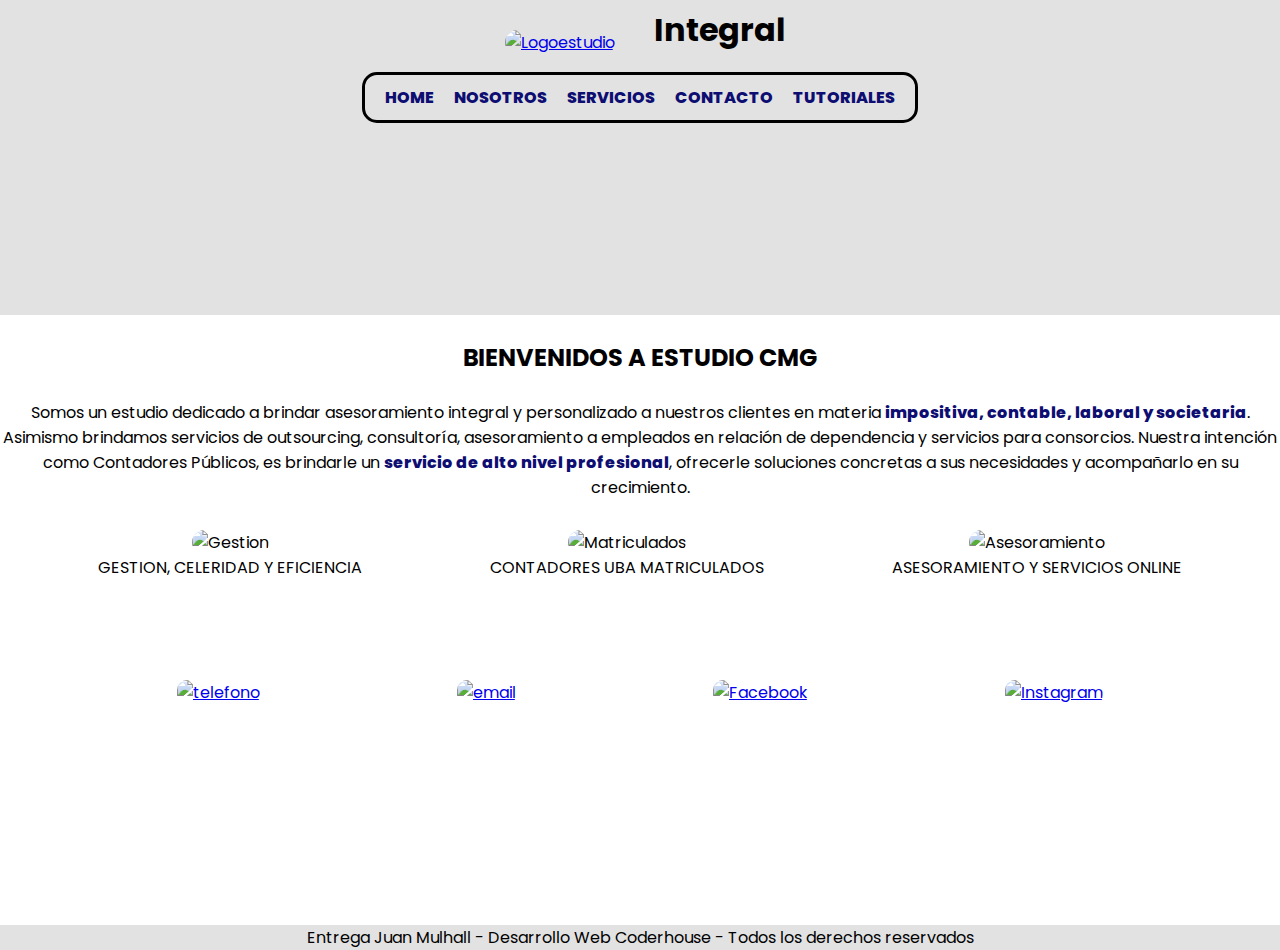
==== index.html @ 2c7fa1fb "añadi transiciones" ====
<!DOCTYPE html>
<html lang="en">
<head>
    <meta charset="UTF-8">
    <meta http-equiv="X-UA-Compatible" content="IE=edge">
    <meta name="viewport" content="width=device-width, initial-scale=1.0">
    <title>Estudio CMG</title>
    <link rel="stylesheet" href="css/main.css">
    <link rel="shortcut icon" href="img/logo.jpg">
    <link rel="preconnect" href="https://fonts.googleapis.com">
    <link rel="preconnect" href="https://fonts.gstatic.com" crossorigin>
    <link href="https://fonts.googleapis.com/css2?family=Poppins:ital,wght@0,100;0,200;0,300;0,400;0,500;0,600;0,700;0,800;0,900;1,100;1,200;1,300;1,400;1,500;1,600;1,700;1,800;1,900&display=swap" rel="stylesheet">
</head>
<body>
    <header class="header-flex"> 
        <div>
            <a class="header-logo" href="index.html"><img src="img/logo.jpg" alt="Logoestudio"></a>
        </div>
        <div>
            <h1 class="header-titulo-index">Estudio Contable Integral</h1>
        </div>
                
        <nav>
            <ul class="header-navegador">
                <li><a class="nav-item" href="index.html">HOME</a></li>
                <li><a class="nav-item" href="pages/nosotros.html">NOSOTROS</a></li>
                <li><a class="nav-item" href="pages/servicios.html">SERVICIOS</a></li>
                <li><a class="nav-item" href="pages/contacto.html">CONTACTO</a></li>
                <li><a class="nav-item" href="pages/tutoriales.html">TUTORIALES</a></li>
            </ul>
        </nav>
    </header>

    <main>

        <section>
            <h2>BIENVENIDOS A ESTUDIO CMG</h2>
            <p>Somos un estudio dedicado a brindar asesoramiento integral y personalizado a nuestros clientes en materia <span>impositiva, contable, laboral y societaria</span>.
        Asimismo brindamos servicios de outsourcing, consultoría, asesoramiento a empleados en relación de dependencia y servicios para consorcios.
        Nuestra intención como Contadores Públicos, es brindarle un <span>servicio de alto nivel profesional</span>, ofrecerle
        soluciones concretas a sus necesidades y acompañarlo en su crecimiento.</p>
        </section>

        <section class="main-section">     
            <div class="efecto1">
            <img src="img/gestion.png" alt="Gestion">
            <p>GESTION, CELERIDAD Y EFICIENCIA</p>
            </div>   
            <div class="efecto1">
            <img src="img/contadoresuba.png" alt="Matriculados">
            <p>CONTADORES UBA MATRICULADOS</p>
            </div> 
            <div class="efecto1">
            <img src="img/asesoramiento.png" alt="Asesoramiento">
            <p>ASESORAMIENTO Y SERVICIOS ONLINE</p>
            </div>
        </section>
    </main>

    <footer>
        <section>
            <ul class="contacto">
                <li>
                    <a href="tel:11-5493-5225"><img class="efecto2" src="img/telefono.png" alt="telefono"></a>
                </li>
                <li>
                    <a href="mailto:info@estudiocmg.com.ar?subject=Consulta desde la web" target="_blank"><img class="efecto2" src="img/email.png" alt="email"></a>
                </li>
                <li>
                    <a href="https://www.facebook.com/cmgestudiocontable" target="_blank"><img class="efecto2" src="img/facebook.png" alt="Facebook"></a>
                </li>
                <li>
                    <a href="https://www.instagram.com/estudio_cmg/" target="_blank"><img class="efecto2" src="img/instagram.png" alt="Instagram"></a>
                </li>
            </ul>
        </section>

        <div class="footer">
        <p>Entrega Juan Mulhall - Desarrollo Web Coderhouse - Todos los derechos reservados</p>
        </div>
    </footer> 
</body>
</html>
---- css/main.css ----
/* ORDEN DE IMPORTANCIA DE LOS SELECTORES ID , CLASS, ETIQUETA */
/* RESETEO CSS */
*{
    box-sizing: border-box ;
    padding: 0 ;
    margin: 0 ;
}


/* ------- BODY DE TODOS MIS HTML ------- */

body {
    font-family: 'Poppins', sans-serif;
    background-image: url(../img/fondo.jpg);
    background-repeat: no-repeat;
    background-size: cover;
}

/* ------- HEADER ------- */

.header-flex{
    display: flex;
    flex-direction: column;
    background-color: rgba(211, 211, 211, 0.658);
    justify-items: center;
    align-items: center;
    height: 315px;
    margin-bottom: 25px;
}

.header-logo{
    position: relative;
    left: -80px;
    top: 30px;
    display: inline-block;
    transition-property: all;
    transition-duration: 0.7s;
    transition-timing-function: ease;
}

.header-logo:hover{
    transform: scale(1.1);
}

.header-titulo-index{
    position: relative;
    text-align: center;
    width: 150px;
    height: 120px;
    top: -115px;
    right: -80px;
    display: inline-block;
    text-align: center;
    justify-content: center;
}

.header-titulo-nosotros{
    position: relative;
    text-align: center;
    width: 150px;
    height: 120px;
    top: -75px;
    right: -75px;
    display: inline-block;
    text-align: center;
    justify-content: center;
}

.header-navegador{

    list-style: none;
    justify-content: space-evenly;
    border-style:solid;
    border-radius: 15px;
    display: inline-flex;
    flex-wrap: wrap;
    margin: 10px;
    padding: 10px;
    position: relative;
    top:-108px;
}

.nav-item{
    padding: 10px 10px;
    text-decoration: none;
    color: rgb(13, 13, 114);
    font-weight: 800;
    transition-property: all;
}

.nav-item:hover{
    text-decoration:underline;
}

/* ------- MAIN ------- */

main{
    margin-bottom: 50px;
    text-align: center;
}

.efecto1{
    transition-property: all;
    transition-duration: 0.7s;
    transition-timing-function: ease;
}

.efecto1:hover{
    transform: scale(1.1);
}

.efecto2{
    transition-property: all;
    transition-duration: 0.7s;
    transition-timing-function: ease;
    padding: 20px;
    border-radius: 30px;
}

.efecto2:hover{
    transform: rotate(360deg);
}

main section{
    text-align: center;
}

main section div {
    display: flex;
    flex-direction: column;
    justify-content: center;
    align-items: center;
    padding:30px;
}

main section p span{
    color: rgb(13, 13, 114);
    font-weight: 800;
}

h1{
    margin-bottom: 25px;
}

h2{
    margin-bottom: 25px;
}

h3{
    margin-bottom: 25px;
}

.nombre-resaltado{
    color: black;
    font-style: italic;
    font-weight: bold;
    font-size: 16px;
    padding: 0;
}

.padding-cero{
    padding: 10px 10px 20px 10px;
}

.honorarios {
    text-align: center;
}

.formulario1{
    display: inline-block;
    justify-content: center;
    border-style:solid;
    background-color: lightskyblue;
    width: fit-content;       /*ancho*/
    height: fit-content;     /*alto*/
    padding: 10px;
    margin: 20px 0px;
    text-align: left;
    align-items: center;
}

.formulario2{
    display: inline-block;
    justify-content: center;
    border-style:solid;
    background-color: lightskyblue;
    width:fit-content;       /*ancho*/
    height: fit-content;     /*alto*/   
    padding: 10px;
    text-align: center;
}

.formulario2-item{
    padding: 0px;
}

.formulario2-boton{
    margin-top: 20px;
}

.lista-servicios-grid{
    list-style: none;
    display: grid;
    grid-template-areas:
    "item1"
    "item2"
    "item3"
    "item4"
    "item5"
    "item6"
    "item7"
    "item8"
    ;}

.item1 { grid-area: item1; }
.item2 { grid-area: item2; }
.item3 { grid-area: item3; }
.item4 { grid-area: item4; }
.item5 { grid-area: item5; }
.item6 { grid-area: item6; }
.item7 { grid-area: item7; }
.item8 { grid-area: item8; }

.iframe{width: auto; height: auto;}

.lista-videos-grid{
    list-style: none;
    display: grid;
    grid-template-areas: 
    "video1"
    "video2"
    "video3"
    "video4"
    ;
}

.video1{ grid-area: video1; }
.video2{ grid-area: video2; }
.video3{ grid-area: video3; }
.video4{ grid-area: video4; }

/* ------- FOOTER ------- */

.contacto{
    display: flex;
    justify-content: space-evenly;
    list-style: none;
    margin-bottom: 130px;
}

.contacto2{
    display: flex;
    justify-content: space-evenly;
    list-style: none;
    margin-bottom: 20px;
}

img {border-radius: 15px;}

.footer {
    text-align: center;
    background-color: rgba(211, 211, 211, 0.658);
    width: 100vw;
    bottom: 0;
}

@media screen and (min-width: 768px){

    .main-section{
        display: flex;
        justify-content: space-evenly;}

    .contacto{
        margin-bottom: 170px;
        }
    
    .lista-servicios-grid{
        grid-template-columns: 1fr 1fr;
        grid-template-areas:
        "item1 item2"
        "item3 item4"
        "item5 item6"
        "item7 item8"
        ;
    }

    .formulario2{
        width: 550px;       /*ancho*/
        height: 560px;     /*alto*/   
    }

    .lista-videos-grid{
        grid-template-columns: 1fr 1fr;
        list-style: none;
        display: grid;
        grid-template-areas: 
        "video1 video2"
        "video3 video4"
        ;
    }
    }

@media screen and (min-width: 1280px){

    .contacto{
        margin-bottom: 200px;
        }
    

    .lista-servicios-grid{   
        grid-template-columns: 1fr 1fr 1fr 1fr;                         
        grid-template-areas:
        "item1 item2 item3 item4"
        "item5 item6 item7 item8"
        ;
    }
    }

@media screen and (min-width: 2400px){

    .contacto{
        margin-bottom: 880px;
        }
    }

/* HASTA ACA TODO LO MIO */
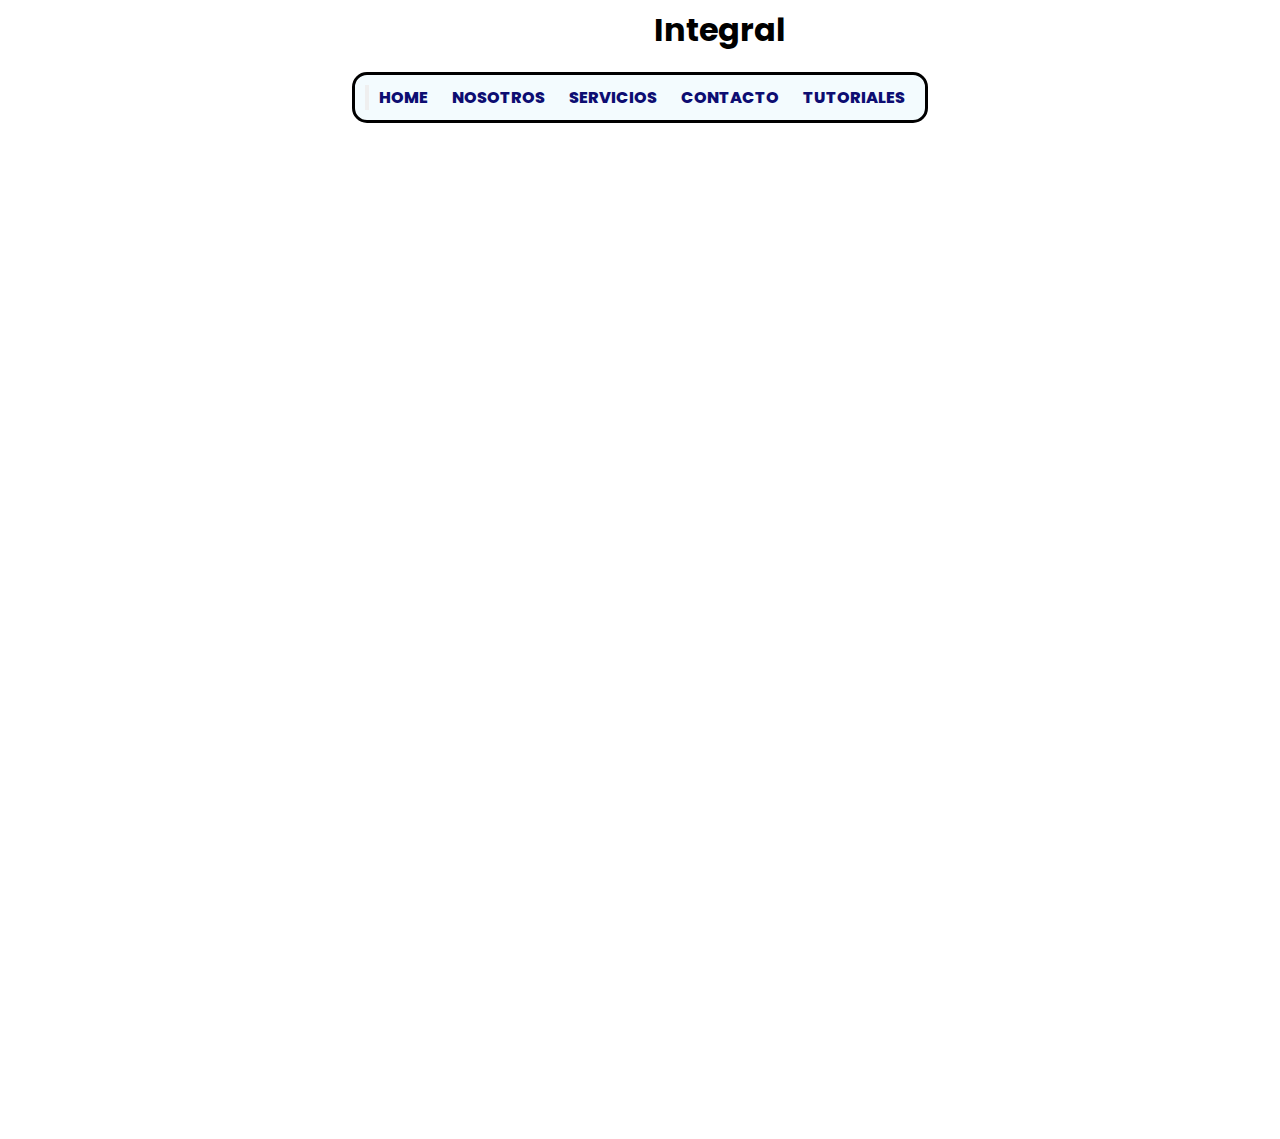
==== commit 9ae233dd: "backg" ====
--- a/index.html
+++ b/index.html
@@ -5,6 +5,9 @@
     <meta http-equiv="X-UA-Compatible" content="IE=edge">
     <meta name="viewport" content="width=device-width, initial-scale=1.0">
     <title>Estudio CMG</title>
+    <!-- LINK AL CSS DE BOOTSTRAP -->
+    <link href="https://cdn.jsdelivr.net/npm/bootstrap@5.1.3/dist/css/bootstrap.min.css" rel="stylesheet" integrity="sha384-1BmE4kWBq78iYhFldvKuhfTAU6auU8tT94WrHftjDbrCEXSU1oBoqyl2QvZ6jIW3" crossorigin="anonymous">
+    <!-- LINK A MI CSS -->
     <link rel="stylesheet" href="css/main.css">
     <link rel="shortcut icon" href="img/logo.jpg">
     <link rel="preconnect" href="https://fonts.googleapis.com">
@@ -14,50 +17,58 @@
 <body>
     <header class="header-flex"> 
         <div>
-            <a class="header-logo" href="index.html"><img src="img/logo.jpg" alt="Logoestudio"></a>
+            <a class="header-logo" href="index.html"><img class="efecto0" src="img/logo.jpg" alt="Logoestudio"></a>
         </div>
         <div>
             <h1 class="header-titulo-index">Estudio Contable Integral</h1>
         </div>
-                
-        <nav>
-            <ul class="header-navegador">
-                <li><a class="nav-item" href="index.html">HOME</a></li>
-                <li><a class="nav-item" href="pages/nosotros.html">NOSOTROS</a></li>
-                <li><a class="nav-item" href="pages/servicios.html">SERVICIOS</a></li>
-                <li><a class="nav-item" href="pages/contacto.html">CONTACTO</a></li>
-                <li><a class="nav-item" href="pages/tutoriales.html">TUTORIALES</a></li>
-            </ul>
+        
+<!-- NAVBAR DE BOOTSTRAP -->
+        <nav class="navbar navbar-expand-lg navbar-light menu bgjuan">
+            <div class="container-fluid header-navegador-todos bg-nav">
+                <!-- boton hamburguesa -->
+                <button class="navbar-toggler" type="button" data-bs-toggle="collapse" data-bs-target="#navbarNavAltMarkup" aria-controls="navbarNavAltMarkup" aria-expanded="false" aria-label="Toggle navigation">
+                <span class="navbar-toggler-icon"></span>
+                </button>
+
+                <div class="collapse navbar-collapse" id="navbarNavAltMarkup">
+                    <div class="navbar-nav">
+                        <a class="nav-link nav-item active" aria-current="page" href="index.html">HOME</a>
+                        <a class="nav-link nav-item" href="pages/nosotros.html">NOSOTROS</a>
+                        <a class="nav-link nav-item" href="pages/servicios.html">SERVICIOS</a>
+                        <a class="nav-link nav-item" href="pages/contacto.html">CONTACTO</a>
+                        <a class="nav-link nav-item" href="pages/tutoriales.html">TUTORIALES</a>
+                    </div>
+            </div>
+            </div>
         </nav>
+<!-- FIN NAVBAR DE BOOTSTRAP -->
     </header>
-
-    <main>
-
-        <section>
-            <h2>BIENVENIDOS A ESTUDIO CMG</h2>
-            <p>Somos un estudio dedicado a brindar asesoramiento integral y personalizado a nuestros clientes en materia <span>impositiva, contable, laboral y societaria</span>.
-        Asimismo brindamos servicios de outsourcing, consultoría, asesoramiento a empleados en relación de dependencia y servicios para consorcios.
-        Nuestra intención como Contadores Públicos, es brindarle un <span>servicio de alto nivel profesional</span>, ofrecerle
-        soluciones concretas a sus necesidades y acompañarlo en su crecimiento.</p>
+<!-- USO DE GRILLA DE BOOTSTRAP -->
+    <main class="container efecto3">
+        <section class="row">
+            <div class="col">
+                <h2>BIENVENIDOS A ESTUDIO CMG</h2>
+                <p class="textojustificado">Somos un estudio dedicado a brindar asesoramiento integral y personalizado a nuestros clientes en materia <span>impositiva, contable, laboral y societaria</span>. Asimismo brindamos servicios de outsourcing, consultoría, asesoramiento a empleados en relación de dependencia y servicios para consorcios. Nuestra intención como Contadores Públicos, es brindarle un <span>servicio de alto nivel profesional</span>, ofrecerle soluciones concretas a sus necesidades y acompañarlo en su crecimiento.</p>
+            </div>
         </section>
-
-        <section class="main-section">     
-            <div class="efecto1">
-            <img src="img/gestion.png" alt="Gestion">
-            <p>GESTION, CELERIDAD Y EFICIENCIA</p>
+        <section class="row main-section">     
+            <div class="col efecto1">
+                <img src="img/gestion.png" alt="Gestion">
+                <p>GESTION, CELERIDAD Y EFICIENCIA</p>
             </div>   
-            <div class="efecto1">
-            <img src="img/contadoresuba.png" alt="Matriculados">
-            <p>CONTADORES UBA MATRICULADOS</p>
+            <div class="col efecto1">
+                <img src="img/contadoresuba.png" alt="Matriculados">
+                <p>CONTADORES UBA MATRICULADOS</p>
             </div> 
-            <div class="efecto1">
-            <img src="img/asesoramiento.png" alt="Asesoramiento">
-            <p>ASESORAMIENTO Y SERVICIOS ONLINE</p>
+            <div class="col efecto1">
+                <img src="img/asesoramiento.png" alt="Asesoramiento">
+                <p>ASESORAMIENTO Y SERVICIOS ONLINE</p>
             </div>
         </section>
     </main>
-
-    <footer>
+<!-- FIN DE USO DE GRILLA DE BOOTSTRAP -->
+    <footer class="efecto3">
         <section>
             <ul class="contacto">
                 <li>
@@ -75,9 +86,19 @@
             </ul>
         </section>
 
-        <div class="footer">
-        <p>Entrega Juan Mulhall - Desarrollo Web Coderhouse - Todos los derechos reservados</p>
-        </div>
+<!-- INICIO FOOTER/CARD DE BOOTSTRAP -->
+<div class="card">
+    <div class="card-header">Estudio CMG - Estudio Contable Integral ©2022
+    </div>
+    <div class="card-body">
+        <blockquote>
+        <footer class="blockquote-footer">Sitio Web para <cite title="Source Title">CoderHouse</cite></footer>
+        </blockquote>
+    </div>
+</div>
+<!-- FIN FOOTER/CARD DE BOOTSTRAP -->
     </footer> 
+    <!-- LINK AL JS DE BOOTSTRAP -->
+    <script src="https://cdn.jsdelivr.net/npm/bootstrap@5.1.3/dist/js/bootstrap.bundle.min.js" integrity="sha384-ka7Sk0Gln4gmtz2MlQnikT1wXgYsOg+OMhuP+IlRH9sENBO0LRn5q+8nbTov4+1p" crossorigin="anonymous"></script>
 </body>
 </html>--- a/css/main.css
+++ b/css/main.css
@@ -10,7 +10,7 @@
 /* ------- BODY DE TODOS MIS HTML ------- */
 
 body {
-    font-family: 'Poppins', sans-serif;
+    font-family: 'Poppins', sans-serif !important;
     background-image: url(../img/fondo.jpg);
     background-repeat: no-repeat;
     background-size: cover;
@@ -21,24 +21,36 @@
 .header-flex{
     display: flex;
     flex-direction: column;
-    background-color: rgba(211, 211, 211, 0.658);
+    background-color: rgb(255, 255, 255);
     justify-items: center;
     align-items: center;
-    height: 315px;
     margin-bottom: 25px;
+}
+
+.bgjuan{
+    background-color: rgb(255, 255, 255);
 }
 
 .header-logo{
     position: relative;
-    left: -80px;
+    left: -240px;
     top: 30px;
     display: inline-block;
+    opacity: 0;
+    animation-name: fade-in;
+    animation-iteration-count: 1;
+    animation-duration: 2s;
+    animation-timing-function: ease;
+    animation-fill-mode:forwards;
+}
+
+.efecto0{
     transition-property: all;
     transition-duration: 0.7s;
     transition-timing-function: ease;
 }
 
-.header-logo:hover{
+.efecto0:hover{
     transform: scale(1.1);
 }
 
@@ -66,7 +78,7 @@
     justify-content: center;
 }
 
-.header-navegador{
+.header-navegador-todos{
 
     list-style: none;
     justify-content: space-evenly;
@@ -80,6 +92,10 @@
     top:-108px;
 }
 
+.nav-link{
+    color: rgb(13, 13, 114) !important;
+}
+
 .nav-item{
     padding: 10px 10px;
     text-decoration: none;
@@ -92,6 +108,14 @@
     text-decoration:underline;
 }
 
+.bg-nav{
+    background-color: rgba(243,251,254,255);
+}
+
+.menu{
+    z-index: 2;
+}
+
 /* ------- MAIN ------- */
 
 main{
@@ -119,6 +143,15 @@
 
 .efecto2:hover{
     transform: rotate(360deg);
+}
+
+.efecto3{
+    animation-name: efecto3;
+    animation-duration: 1.5s;
+    opacity: 0;
+    animation-iteration-count: 1;
+    animation-timing-function: ease;
+    animation-fill-mode: forwards;
 }
 
 main section{
@@ -198,7 +231,11 @@
     margin-top: 20px;
 }
 
-.lista-servicios-grid{
+.separaciones{
+    margin-bottom: 50px;
+}
+
+/* .lista-servicios-grid{
     list-style: none;
     display: grid;
     grid-template-areas:
@@ -210,20 +247,20 @@
     "item6"
     "item7"
     "item8"
-    ;}
-
-.item1 { grid-area: item1; }
+    ;} */
+
+/* .item1 { grid-area: item1; }
 .item2 { grid-area: item2; }
 .item3 { grid-area: item3; }
 .item4 { grid-area: item4; }
 .item5 { grid-area: item5; }
 .item6 { grid-area: item6; }
 .item7 { grid-area: item7; }
-.item8 { grid-area: item8; }
-
-.iframe{width: auto; height: auto;}
-
-.lista-videos-grid{
+.item8 { grid-area: item8; } */
+
+.iframe{width: 350px; height: 300px;}
+
+/* .lista-videos-grid{
     list-style: none;
     display: grid;
     grid-template-areas: 
@@ -232,14 +269,29 @@
     "video3"
     "video4"
     ;
-}
-
+} */
+/* 
 .video1{ grid-area: video1; }
 .video2{ grid-area: video2; }
 .video3{ grid-area: video3; }
-.video4{ grid-area: video4; }
+.video4{ grid-area: video4; } */
 
 /* ------- FOOTER ------- */
+
+.card-body{
+height: 10px;
+justify-content: center;
+align-content: center;
+display:inline-flex !important;
+font-size: 15px;
+}
+
+.card-header{
+    justify-content: center;
+    align-content: center;
+    display: inline-flex !important;
+    font-size: 15px;
+    }
 
 .contacto{
     display: flex;
@@ -257,13 +309,19 @@
 
 img {border-radius: 15px;}
 
+.img {border-radius: 50px;
+    margin-bottom: 50px;
+    height: 350px !important;
+    width: 300px !important;
+    }
+
 .footer {
     text-align: center;
     background-color: rgba(211, 211, 211, 0.658);
     width: 100vw;
     bottom: 0;
 }
-
+/* 
 @media screen and (min-width: 768px){
 
     .main-section{
@@ -285,8 +343,8 @@
     }
 
     .formulario2{
-        width: 550px;       /*ancho*/
-        height: 560px;     /*alto*/   
+        width: 550px;      
+        height: 560px;       
     }
 
     .lista-videos-grid{
@@ -298,8 +356,8 @@
         "video3 video4"
         ;
     }
-    }
-
+    } */
+/* 
 @media screen and (min-width: 1280px){
 
     .contacto{
@@ -321,6 +379,24 @@
     .contacto{
         margin-bottom: 880px;
         }
-    }
-
-/* HASTA ACA TODO LO MIO */+    } */
+
+/* ANIMACIONES */
+
+@keyframes fade-in{
+    0%{
+        transform: translateX(80px);
+        opacity: 0;    
+    }
+    100%{transform: translateX(150px);
+        opacity: 1;
+    }
+}
+
+@keyframes efecto3{
+    0%{
+        opacity: 0;    
+    }
+    100%{opacity: 1;
+    }
+}
